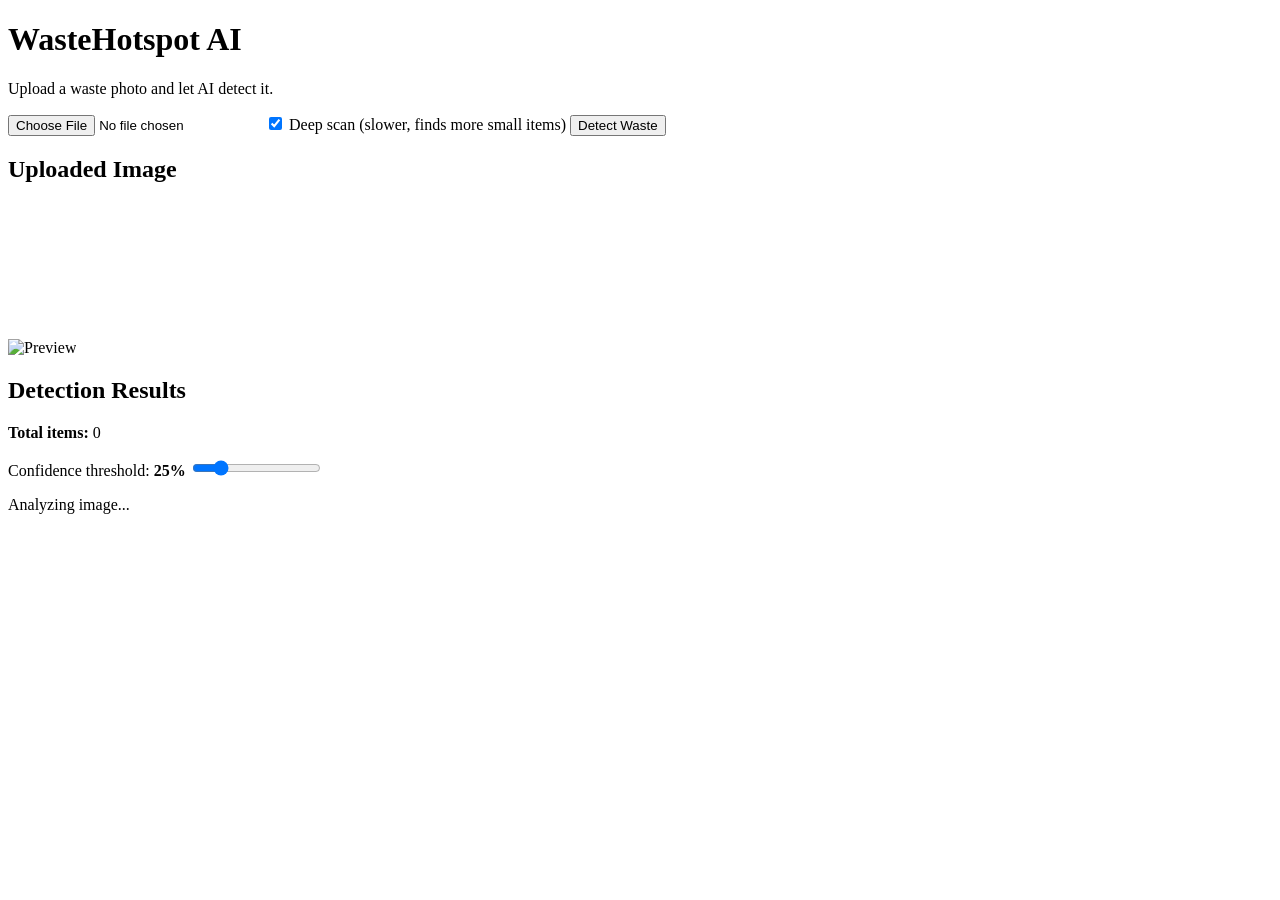
==== frontend/index.html @ cd864989 "Initial commit: WasteHotspot AI with YOLOv8 waste detection" ====
<!DOCTYPE html>
<html lang="en">
<head>
  <meta charset="UTF-8" />
  <meta name="viewport" content="width=device-width, initial-scale=1.0" />
  <title>WasteHotspot AI</title>
  <link rel="stylesheet" href="/static/style.css" />
</head>
<body>
  <header>
    <h1>WasteHotspot AI</h1>
    <p>Upload a waste photo and let AI detect it.</p>
  </header>

  <main>
    <section class="upload-card">
      <input type="file" id="fileInput" accept="image/*" />
      <label class="check">
        <input type="checkbox" id="tiledCheck" checked />
        Deep scan (slower, finds more small items)
      </label>
      <button id="detectBtn">Detect Waste</button>
    </section>

    <section id="previewSection" class="hidden">
      <h2>Uploaded Image</h2>
      <div class="preview-wrap">
        <img id="preview" alt="Preview" />
        <canvas id="overlay"></canvas>
      </div>
    </section>

    <section id="resultSection" class="hidden">
      <h2>Detection Results</h2>
      <p><strong>Total items:</strong> <span id="totalCount">0</span></p>
      <div class="slider-row">
        <label for="confSlider">Confidence threshold: <strong id="confValue">25%</strong></label>
        <input type="range" id="confSlider" min="10" max="90" value="25" />
      </div>
      <ul id="countsList"></ul>
    </section>

    <section id="loadingSection" class="hidden">
      <p>Analyzing image...</p>
    </section>

    <section id="errorSection" class="hidden">
      <p id="errorMsg"></p>
    </section>
  </main>

  <script src="/static/app.js"></script>
</body>
</html>
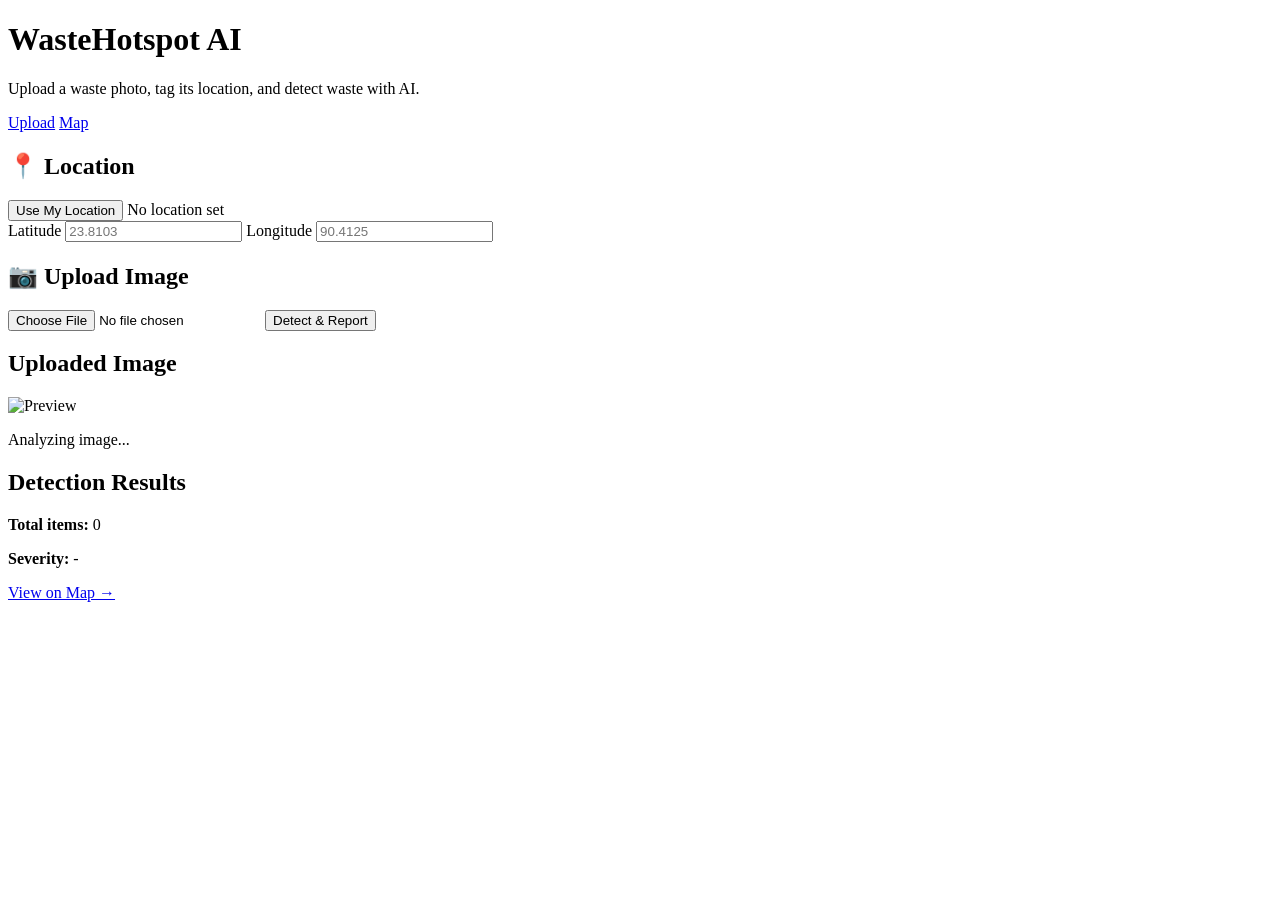
==== commit 2e9ce1b1: "Add location, map, and hotspot detection features" ====
--- a/frontend/index.html
+++ b/frontend/index.html
@@ -9,43 +9,63 @@
 <body>
   <header>
     <h1>WasteHotspot AI</h1>
-    <p>Upload a waste photo and let AI detect it.</p>
+    <p>Upload a waste photo, tag its location, and detect waste with AI.</p>
+    <nav>
+      <a href="/" class="active">Upload</a>
+      <a href="/map">Map</a>
+    </nav>
   </header>
 
   <main>
-    <section class="upload-card">
-      <input type="file" id="fileInput" accept="image/*" />
-      <label class="check">
-        <input type="checkbox" id="tiledCheck" checked />
-        Deep scan (slower, finds more small items)
-      </label>
-      <button id="detectBtn">Detect Waste</button>
-    </section>
-
-    <section id="previewSection" class="hidden">
-      <h2>Uploaded Image</h2>
-      <div class="preview-wrap">
-        <img id="preview" alt="Preview" />
-        <canvas id="overlay"></canvas>
+    <!-- Location Section -->
+    <section class="location-card">
+      <h2>📍 Location</h2>
+      <div class="location-controls">
+        <button id="gpsBtn" type="button">Use My Location</button>
+        <span id="locationStatus">No location set</span>
+      </div>
+      <div class="manual-location">
+        <label>
+          Latitude
+          <input type="number" id="latInput" step="0.000001" placeholder="23.8103" />
+        </label>
+        <label>
+          Longitude
+          <input type="number" id="lngInput" step="0.000001" placeholder="90.4125" />
+        </label>
       </div>
     </section>
 
-    <section id="resultSection" class="hidden">
-      <h2>Detection Results</h2>
-      <p><strong>Total items:</strong> <span id="totalCount">0</span></p>
-      <div class="slider-row">
-        <label for="confSlider">Confidence threshold: <strong id="confValue">25%</strong></label>
-        <input type="range" id="confSlider" min="10" max="90" value="25" />
-      </div>
-      <ul id="countsList"></ul>
+    <!-- Upload Section -->
+    <section class="upload-card">
+      <h2>📷 Upload Image</h2>
+      <input type="file" id="fileInput" accept="image/*" />
+      <button id="detectBtn" type="button">Detect & Report</button>
     </section>
 
+    <!-- Preview -->
+    <section id="previewSection" class="hidden">
+      <h2>Uploaded Image</h2>
+      <img id="preview" alt="Preview" />
+    </section>
+
+    <!-- Loading -->
     <section id="loadingSection" class="hidden">
       <p>Analyzing image...</p>
     </section>
 
+    <!-- Error -->
     <section id="errorSection" class="hidden">
       <p id="errorMsg"></p>
+    </section>
+
+    <!-- Detection Results -->
+    <section id="resultSection" class="hidden">
+      <h2>Detection Results</h2>
+      <p><strong>Total items:</strong> <span id="totalCount">0</span></p>
+      <p><strong>Severity:</strong> <span id="severityLabel">-</span></p>
+      <ul id="countsList"></ul>
+      <a href="/map" class="map-link">View on Map →</a>
     </section>
   </main>
 
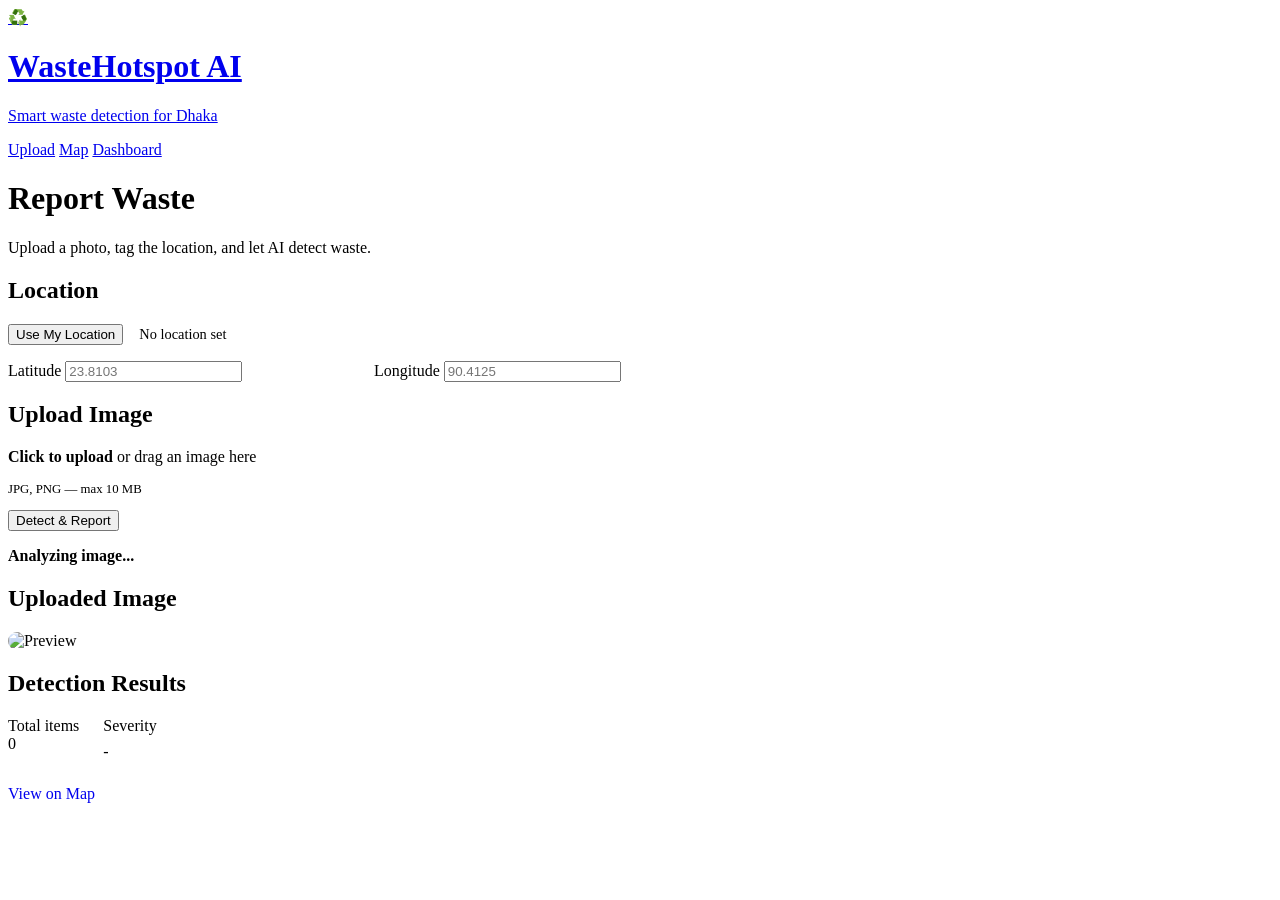
==== commit b4bcc0f5: "Add Deashboard also add more feature also upgrade the UI" ====
--- a/frontend/index.html
+++ b/frontend/index.html
@@ -3,70 +3,109 @@
 <head>
   <meta charset="UTF-8" />
   <meta name="viewport" content="width=device-width, initial-scale=1.0" />
-  <title>WasteHotspot AI</title>
+  <title>WasteHotspot AI — Upload</title>
+  <link rel="preconnect" href="https://fonts.googleapis.com">
+  <link rel="preconnect" href="https://fonts.gstatic.com" crossorigin>
+  <link href="https://fonts.googleapis.com/css2?family=Inter:wght@400;500;600;700;800&display=swap" rel="stylesheet">
   <link rel="stylesheet" href="/static/style.css" />
 </head>
 <body>
-  <header>
-    <h1>WasteHotspot AI</h1>
-    <p>Upload a waste photo, tag its location, and detect waste with AI.</p>
-    <nav>
-      <a href="/" class="active">Upload</a>
-      <a href="/map">Map</a>
-    </nav>
+  <!-- Header -->
+  <header class="site-header">
+    <div class="site-header-inner">
+      <a href="/" class="brand">
+        <div class="brand-icon">♻️</div>
+        <div class="brand-text">
+          <h1>WasteHotspot AI</h1>
+          <p>Smart waste detection for Dhaka</p>
+        </div>
+      </a>
+      <nav class="site-nav">
+        <a href="/" class="nav-link active">Upload</a>
+        <a href="/map" class="nav-link">Map</a>
+        <a href="/dashboard" class="nav-link">Dashboard</a>
+      </nav>
+    </div>
   </header>
 
-  <main>
-    <!-- Location Section -->
-    <section class="location-card">
-      <h2>📍 Location</h2>
-      <div class="location-controls">
-        <button id="gpsBtn" type="button">Use My Location</button>
-        <span id="locationStatus">No location set</span>
+  <main class="page-container" style="max-width: 720px;">
+    <h1 class="page-title animate-in">Report Waste</h1>
+    <p class="page-subtitle animate-in delay-1">Upload a photo, tag the location, and let AI detect waste.</p>
+
+    <!-- Location Card -->
+    <div class="card animate-in delay-2">
+      <h2 class="card-title">Location</h2>
+      <div style="display: flex; align-items: center; gap: 1rem; margin-bottom: 1rem; flex-wrap: wrap;">
+        <button id="gpsBtn" class="btn btn-primary" type="button">
+          <span></span> Use My Location
+        </button>
+        <span id="locationStatus" style="color: var(--gray-600); font-size: 0.9rem;">No location set</span>
       </div>
-      <div class="manual-location">
-        <label>
-          Latitude
-          <input type="number" id="latInput" step="0.000001" placeholder="23.8103" />
-        </label>
-        <label>
-          Longitude
-          <input type="number" id="lngInput" step="0.000001" placeholder="90.4125" />
-        </label>
+      <div style="display: grid; grid-template-columns: 1fr 1fr; gap: 0.75rem;">
+        <div>
+          <label class="label" for="latInput">Latitude</label>
+          <input type="number" id="latInput" class="input" step="0.000001" placeholder="23.8103" />
+        </div>
+        <div>
+          <label class="label" for="lngInput">Longitude</label>
+          <input type="number" id="lngInput" class="input" step="0.000001" placeholder="90.4125" />
+        </div>
       </div>
-    </section>
+    </div>
 
-    <!-- Upload Section -->
-    <section class="upload-card">
-      <h2>📷 Upload Image</h2>
-      <input type="file" id="fileInput" accept="image/*" />
-      <button id="detectBtn" type="button">Detect & Report</button>
-    </section>
+    <!-- Upload Card -->
+    <div class="card animate-in delay-3">
+      <h2 class="card-title">Upload Image</h2>
+      <div id="dropZone" class="drop-zone">
+        <div class="drop-zone-icon"></div>
+        <p class="drop-zone-text">
+          <strong>Click to upload</strong> or drag an image here
+        </p>
+        <p class="drop-zone-text" style="font-size: 0.8rem; margin-top: 0.5rem;">
+          JPG, PNG — max 10 MB
+        </p>
+        <input type="file" id="fileInput" accept="image/*" style="display: none;" />
+      </div>
+      <button id="detectBtn" class="btn btn-primary btn-block mt-2" type="button">
+        <span></span> Detect & Report
+      </button>
+    </div>
+
+    <!-- Loading -->
+    <div id="loadingSection" class="card hidden text-center">
+      <div class="spinner"></div>
+      <p class="mt-2" style="color: var(--primary-dark); font-weight: 600;">Analyzing image...</p>
+    </div>
+
+    <!-- Error -->
+    <div id="errorSection" class="card hidden" style="border-left: 4px solid var(--danger);">
+      <p id="errorMsg" style="color: var(--danger); font-weight: 600; margin: 0;"></p>
+    </div>
 
     <!-- Preview -->
-    <section id="previewSection" class="hidden">
-      <h2>Uploaded Image</h2>
-      <img id="preview" alt="Preview" />
-    </section>
+    <div id="previewSection" class="card hidden">
+      <h2 class="card-title">Uploaded Image</h2>
+      <img id="preview" alt="Preview" style="max-width: 100%; border-radius: 12px; display: block;" />
+    </div>
 
-    <!-- Loading -->
-    <section id="loadingSection" class="hidden">
-      <p>Analyzing image...</p>
-    </section>
-
-    <!-- Error -->
-    <section id="errorSection" class="hidden">
-      <p id="errorMsg"></p>
-    </section>
-
-    <!-- Detection Results -->
-    <section id="resultSection" class="hidden">
-      <h2>Detection Results</h2>
-      <p><strong>Total items:</strong> <span id="totalCount">0</span></p>
-      <p><strong>Severity:</strong> <span id="severityLabel">-</span></p>
-      <ul id="countsList"></ul>
-      <a href="/map" class="map-link">View on Map →</a>
-    </section>
+    <!-- Results -->
+    <div id="resultSection" class="card hidden">
+      <h2 class="card-title">Detection Results</h2>
+      <div style="display: flex; gap: 1.5rem; margin-bottom: 1.5rem; flex-wrap: wrap;">
+        <div>
+          <div class="stat-label">Total items</div>
+          <div class="stat-value" id="totalCount">0</div>
+        </div>
+        <div>
+          <div class="stat-label">Severity</div>
+          <div style="margin-top: 0.5rem;"><span id="severityLabel" class="badge badge-low">-</span></div>
+        </div>
+      </div>
+      <ul id="countsList" class="class-list"></ul>
+      <a href="/map" class="btn btn-outline btn-block mt-3" style="text-decoration: none;">
+        View on Map
+      </a>
+    </div>
   </main>
 
   <script src="/static/app.js"></script>
